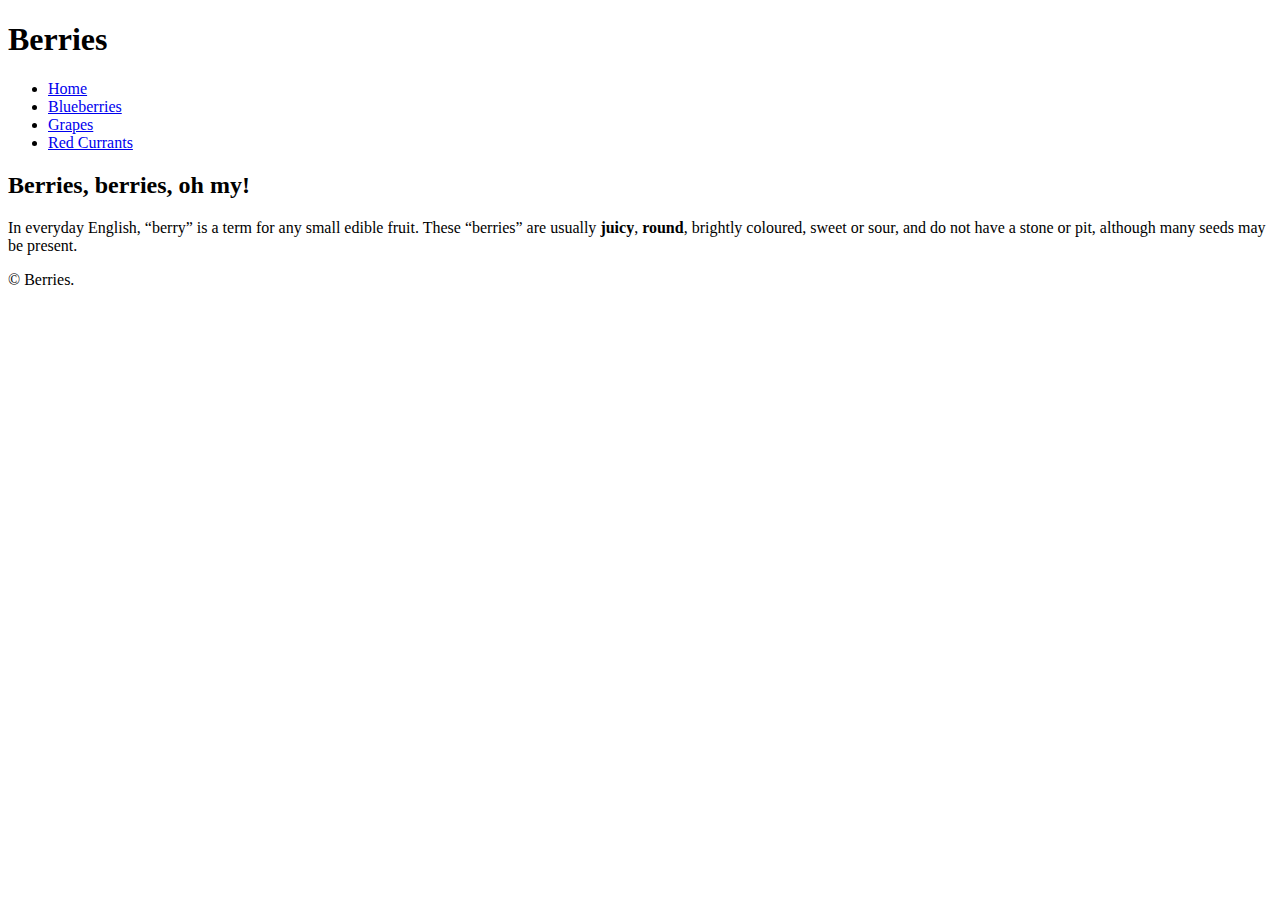
==== index.html @ 65e6eff1 "linked CSS fixed spelling error" ====
<!DOCTYPE html>
<html lang="en-ca">
<head>
  <meta charset="utf-8">
  <title>Berries</title>
  <meta name="viewport" content="width=device-width,initial-scale=1">
  <link href="https://fonts.googleapis.com/css?family=Sigmar+One" rel="stylesheet">
  <link href="css/main.css">
</head>
<body>

  <header class="heading">
    <h1> Berries </h1>
    <nav>
      <ul>
        <li><a href="index.html">Home</a></li>
        <li><a href="../products/blueberries.html">Blueberries</a></li>
        <li><a href="../products/grapes.html">Grapes</a></li>
        <li><a href="../products/red-currants.html">Red Currants</a></li>
      </ul>
    </nav>
  </header>

  <section>
    <div>
      <h2> Berries, berries, oh my! </h2>
      <p>In everyday English, “berry” is a term for any small edible fruit. These “berries” are usually <b>juicy</b>, <b>round</b>, brightly coloured, sweet or sour, and do not have a stone or pit, although many seeds may be present. </p>
    </div>
  </section>

  <footer>
    © Berries.
  </footer>

</body>
</html>
---- css/main.css ----
html {
  box-sizing: border-box;
  font: normal 100%/1.5 sans-serif;
}

*, *::before, *::after {
  box-sizing: inherit;
}

body {
  background-color: #2f2d13;
  margin: 0;
}

h1 {
  text-align: center;
  color: #ffe500;
  font-family: "Sigmar One", sans-serif;
}
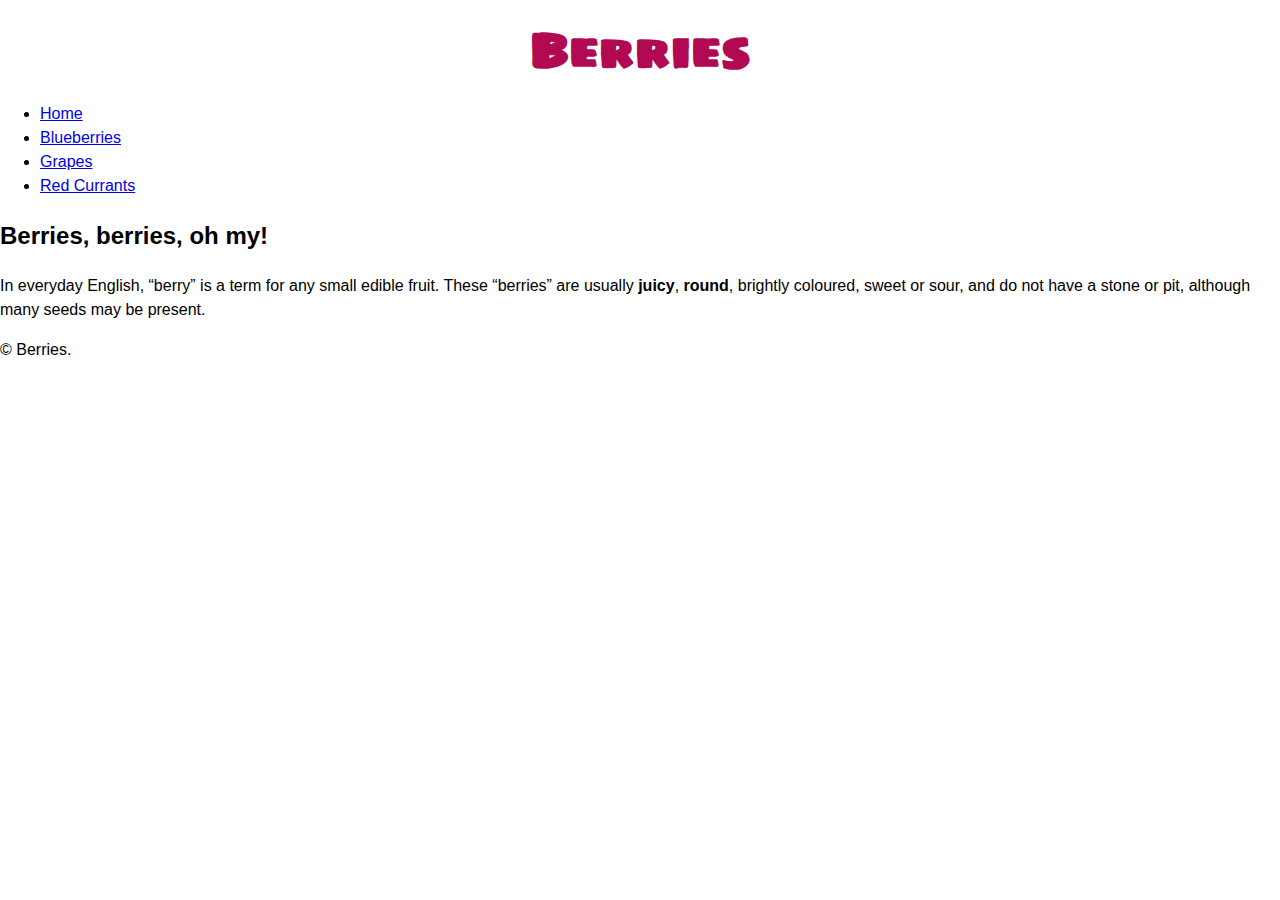
==== commit e43cefea: "fixed error and added CSS" ====
--- a/index.html
+++ b/index.html
@@ -5,7 +5,7 @@
   <title>Berries</title>
   <meta name="viewport" content="width=device-width,initial-scale=1">
   <link href="https://fonts.googleapis.com/css?family=Sigmar+One" rel="stylesheet">
-  <link href="css/main.css">
+  <link href="css/main.css" rel="stylesheet">
 </head>
 <body>
 
--- a/css/main.css
+++ b/css/main.css
@@ -8,12 +8,14 @@
 }
 
 body {
-  background-color: #2f2d13;
+  background-color: ##ffe500;
   margin: 0;
 }
 
 h1 {
   text-align: center;
-  color: #ffe500;
+  color: #b20953;
   font-family: "Sigmar One", sans-serif;
+  margin: 0.3em;
+  font-size: 3rem;
 }
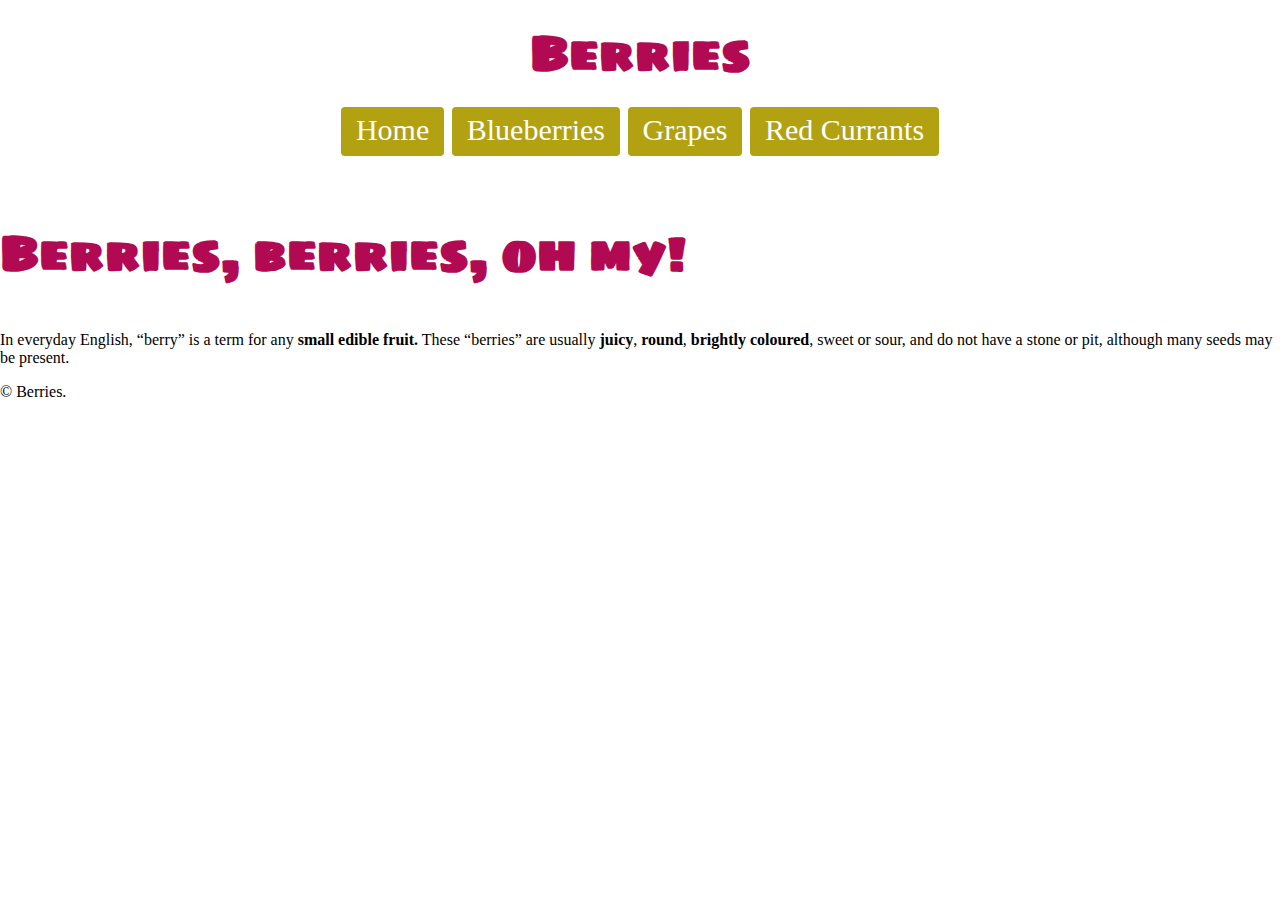
==== commit c39624d8: "added bolds" ====
--- a/index.html
+++ b/index.html
@@ -24,7 +24,7 @@
   <section>
     <div>
       <h2> Berries, berries, oh my! </h2>
-      <p>In everyday English, “berry” is a term for any small edible fruit. These “berries” are usually <b>juicy</b>, <b>round</b>, brightly coloured, sweet or sour, and do not have a stone or pit, although many seeds may be present. </p>
+      <p>In everyday English, “berry” is a term for any <b>small edible fruit.</b> These “berries” are usually <b>juicy</b>, <b>round</b>, <b>brightly coloured</b>, sweet or sour, and do not have a stone or pit, although many seeds may be present. </p>
     </div>
   </section>
 
--- a/css/main.css
+++ b/css/main.css
@@ -1,6 +1,6 @@
 html {
   box-sizing: border-box;
-  font: normal 100%/1.5 sans-serif;
+  font: "Georgia" 100%/1.5 sans-serif;
 }
 
 *, *::before, *::after {
@@ -8,7 +8,7 @@
 }
 
 body {
-  background-color: ##ffe500;
+  background-color: #fff;
   margin: 0;
 }
 
@@ -19,3 +19,37 @@
   margin: 0.3em;
   font-size: 3rem;
 }
+
+nav li {
+  display: inline-block;
+}
+
+nav ul {
+  margin: 0;
+  padding: 0 0 0.4em;
+  list-style-type: none;
+  text-decoration: none;
+  text-align: center;
+  font-size: 1.875rem;
+}
+
+nav a {
+  display: inline-block;
+  padding: 0.2em 0.5em 0.3em;
+  margin: 0 0 0.2em;
+  background-color: #b2a212;
+  color: #fff;
+  text-decoration: none;
+  text-align: center;
+  border-radius: 4px;
+}
+
+nav a:hover {
+  background-color: #b20953;
+}
+
+h2 {
+  font-size: 3rem;
+  color: #b20953;
+  font-family: "Sigmar One", sans-serif;
+}
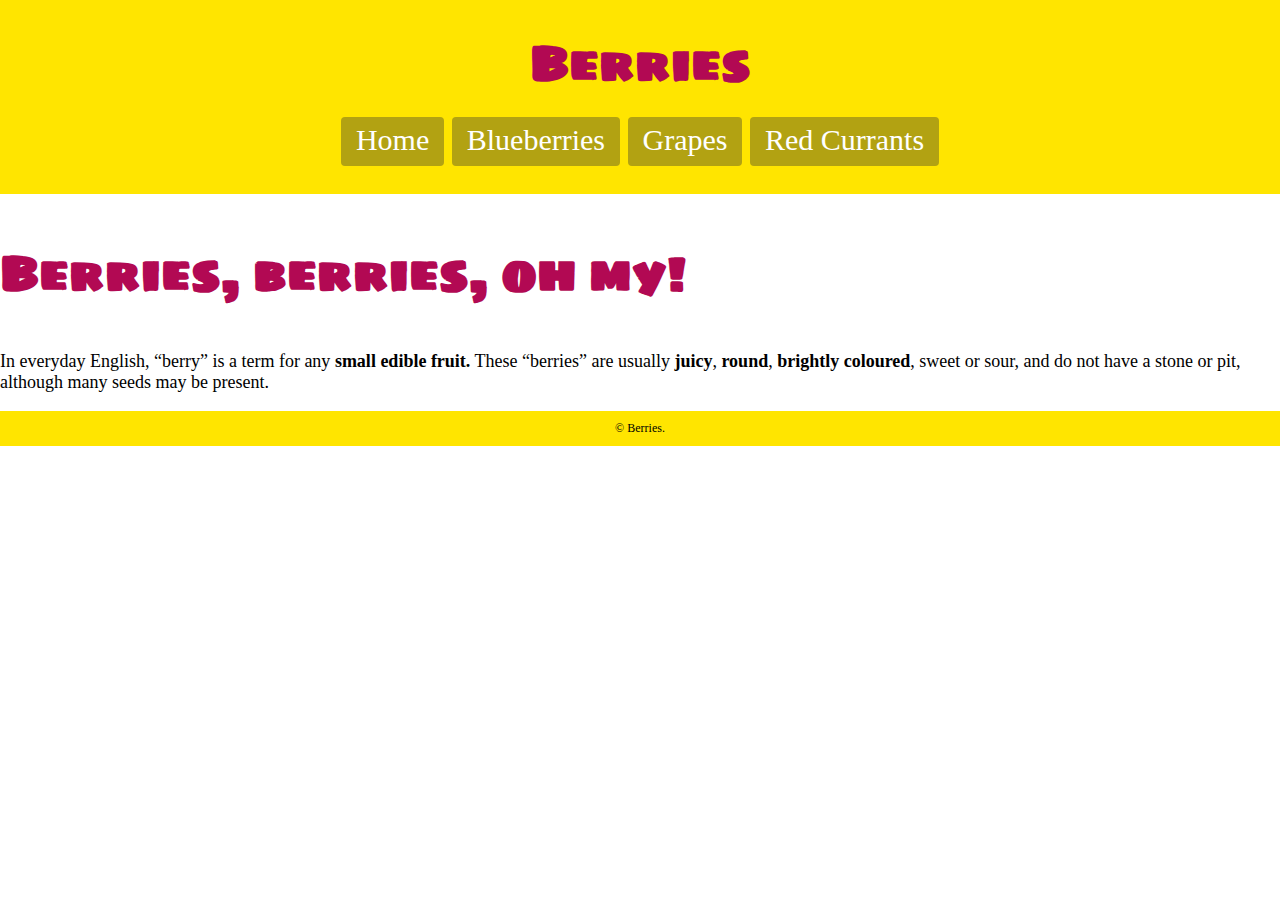
==== commit eb7bff90: "changes" ====
--- a/index.html
+++ b/index.html
@@ -28,7 +28,7 @@
     </div>
   </section>
 
-  <footer>
+  <footer class="footer">
     © Berries.
   </footer>
 
--- a/css/main.css
+++ b/css/main.css
@@ -10,6 +10,11 @@
 body {
   background-color: #fff;
   margin: 0;
+}
+
+.heading {
+  background-color: #ffe500;
+  padding: 10px;
 }
 
 h1 {
@@ -45,7 +50,7 @@
 }
 
 nav a:hover {
-  background-color: #b20953;
+  background-color: #cc1465;
 }
 
 h2 {
@@ -53,3 +58,14 @@
   color: #b20953;
   font-family: "Sigmar One", sans-serif;
 }
+
+p {
+  font-size: 1.125rem;
+}
+
+footer {
+  font-size: 0.75rem;
+  text-align: center;
+  background-color: #ffe500;
+  padding: 10px;
+}
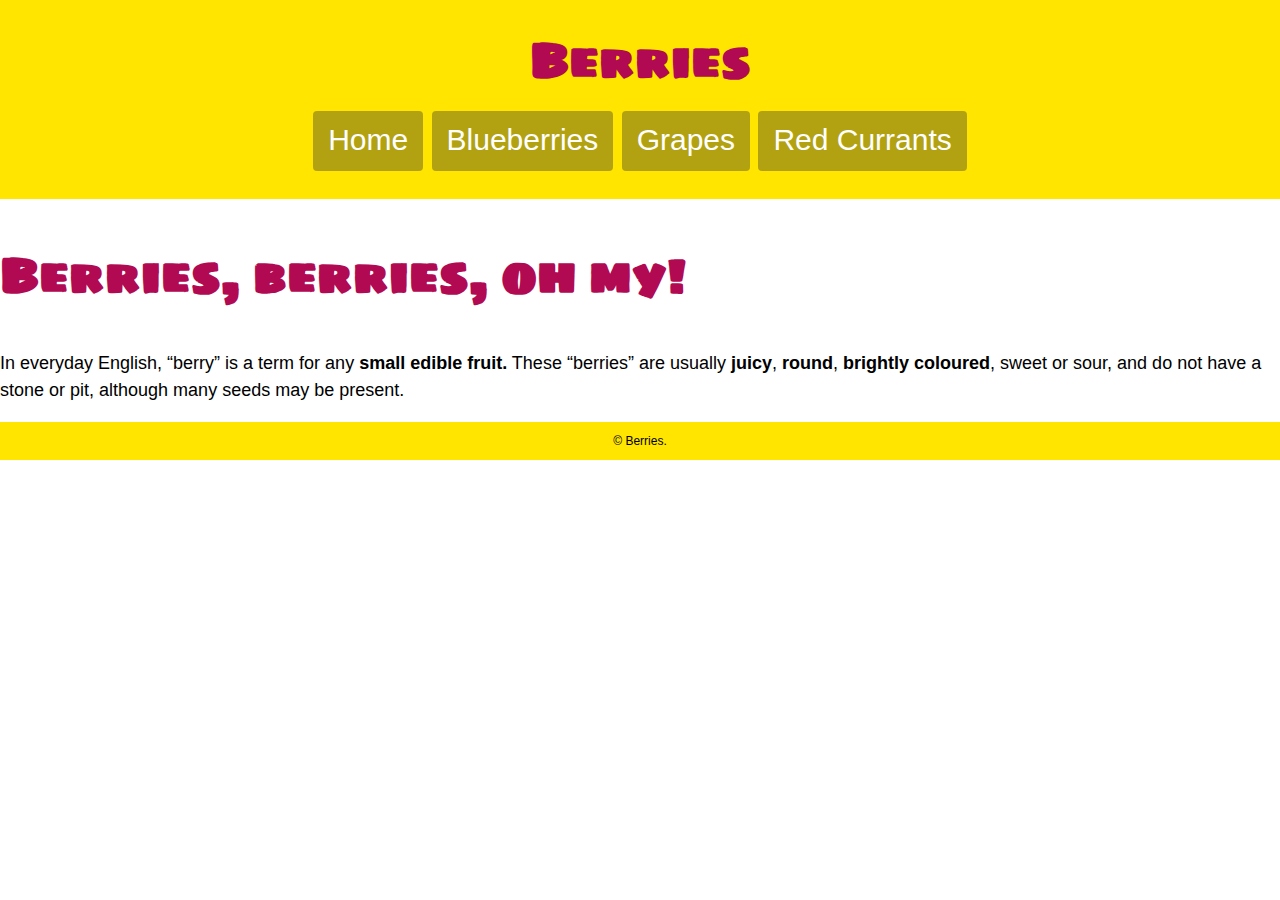
==== commit ebdef184: "fixed connection issue" ====
--- a/index.html
+++ b/index.html
@@ -14,9 +14,9 @@
     <nav>
       <ul>
         <li><a href="index.html">Home</a></li>
-        <li><a href="../products/blueberries.html">Blueberries</a></li>
-        <li><a href="../products/grapes.html">Grapes</a></li>
-        <li><a href="../products/red-currants.html">Red Currants</a></li>
+        <li><a href="blueberries.html">Blueberries</a></li>
+        <li><a href="grapes.html">Grapes</a></li>
+        <li><a href="red-currants.html">Red Currants</a></li>
       </ul>
     </nav>
   </header>
@@ -28,7 +28,7 @@
     </div>
   </section>
 
-  <footer class="footer">
+  <footer>
     © Berries.
   </footer>
 
--- a/css/main.css
+++ b/css/main.css
@@ -1,10 +1,16 @@
 html {
   box-sizing: border-box;
-  font: "Georgia" 100%/1.5 sans-serif;
+  font-family: Georgia, sans-serif;
+  line-height: 1.5;
 }
 
 *, *::before, *::after {
   box-sizing: inherit;
+}
+
+img {
+  width: 100%;
+  display: block;
 }
 
 body {
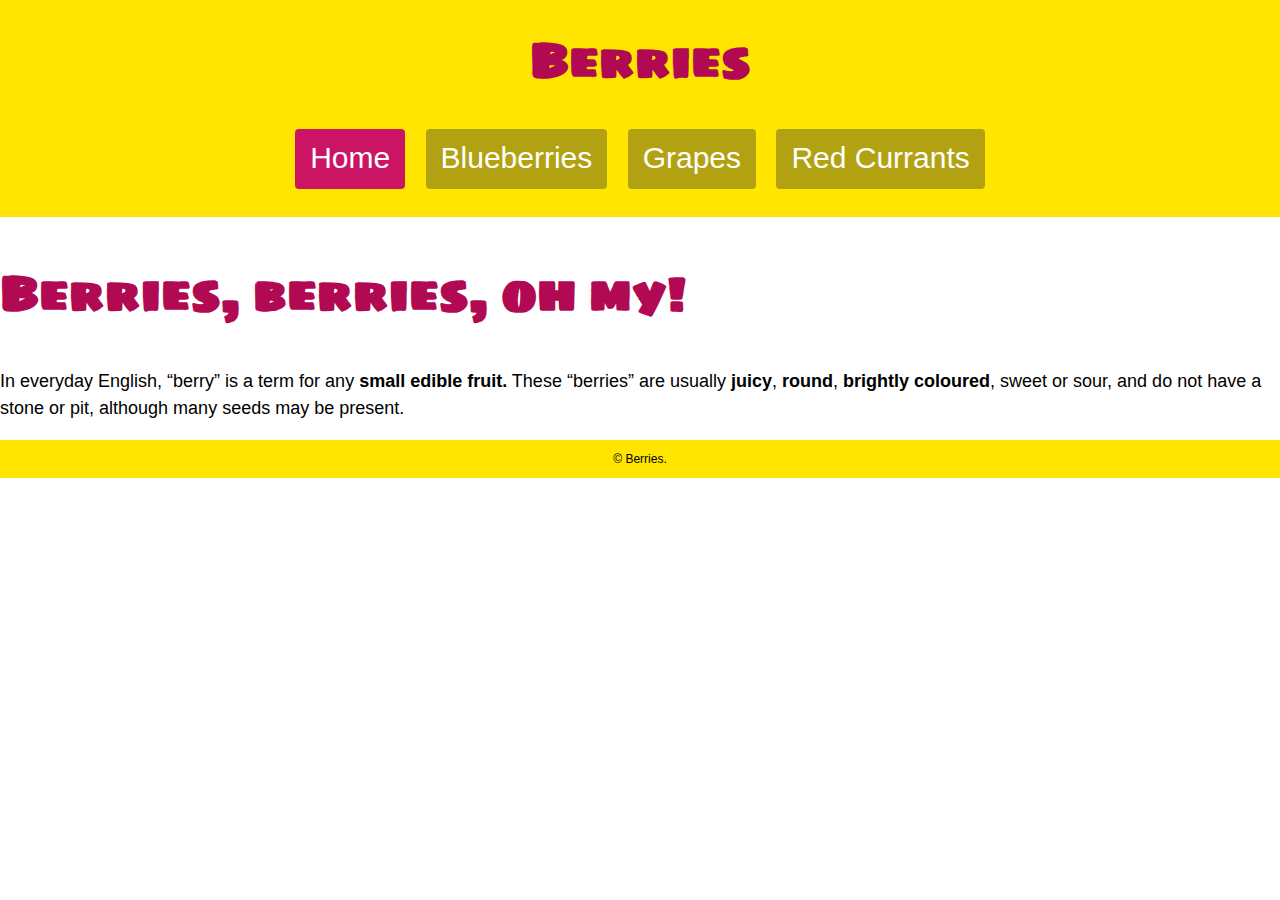
==== commit fd81e276: "added classes" ====
--- a/index.html
+++ b/index.html
@@ -13,7 +13,7 @@
     <h1> Berries </h1>
     <nav>
       <ul>
-        <li><a href="index.html">Home</a></li>
+        <li><a class="current" href="index.html">Home</a></li>
         <li><a href="blueberries.html">Blueberries</a></li>
         <li><a href="grapes.html">Grapes</a></li>
         <li><a href="red-currants.html">Red Currants</a></li>
--- a/css/main.css
+++ b/css/main.css
@@ -27,7 +27,7 @@
   text-align: center;
   color: #b20953;
   font-family: "Sigmar One", sans-serif;
-  margin: 0.3em;
+  margin: .3em;
   font-size: 3rem;
 }
 
@@ -37,7 +37,7 @@
 
 nav ul {
   margin: 0;
-  padding: 0 0 0.4em;
+  padding: .4em;
   list-style-type: none;
   text-decoration: none;
   text-align: center;
@@ -46,8 +46,8 @@
 
 nav a {
   display: inline-block;
-  padding: 0.2em 0.5em 0.3em;
-  margin: 0 0 0.2em;
+  padding: .2em .5em .3em;
+  margin: .2em;
   background-color: #b2a212;
   color: #fff;
   text-decoration: none;
@@ -57,6 +57,10 @@
 
 nav a:hover {
   background-color: #cc1465;
+}
+
+.current {
+  background-color: #cc1465
 }
 
 h2 {
@@ -70,7 +74,7 @@
 }
 
 footer {
-  font-size: 0.75rem;
+  font-size: .75rem;
   text-align: center;
   background-color: #ffe500;
   padding: 10px;
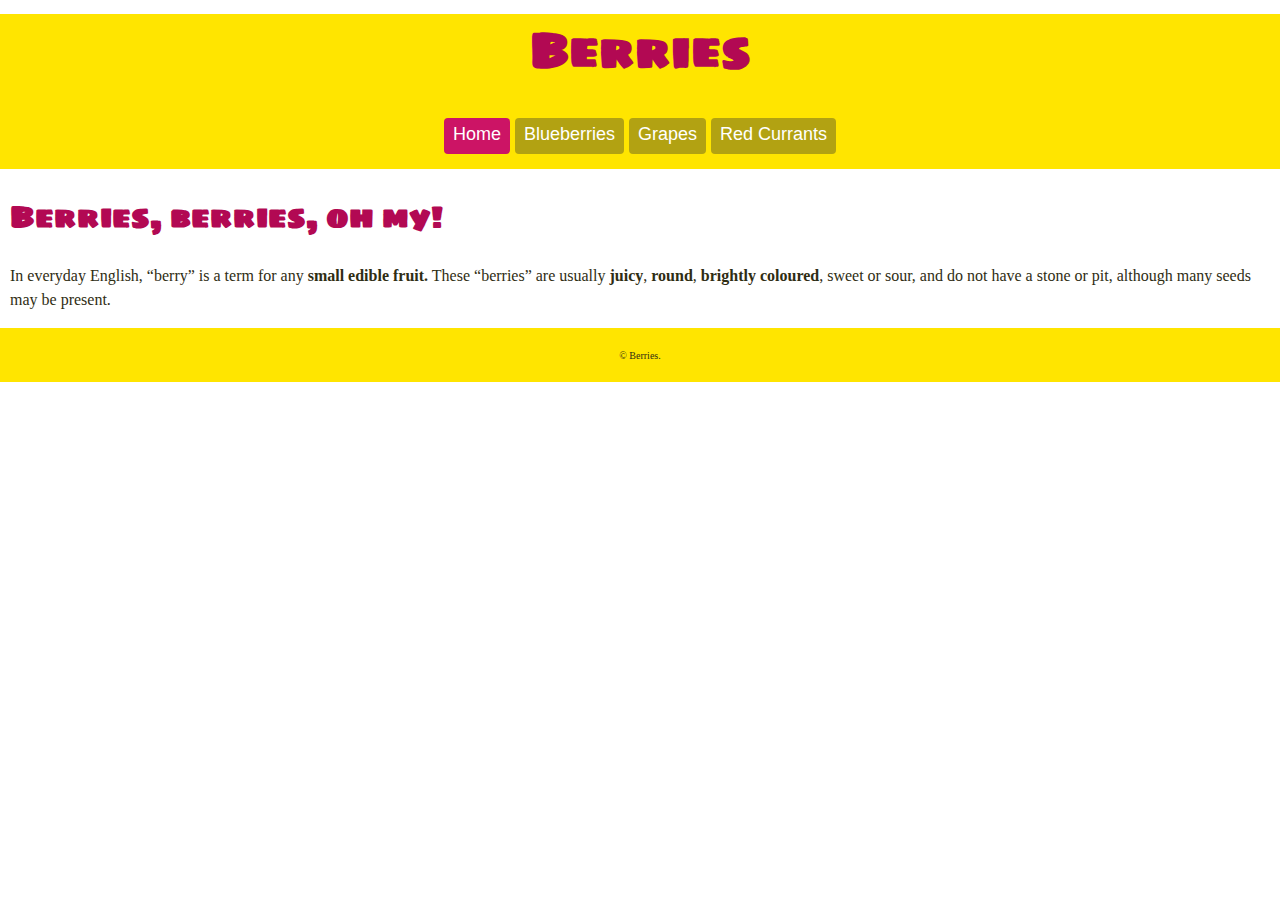
==== commit 6e7f94e8: "took away section and div replaced with main, added the small on footer" ====
--- a/index.html
+++ b/index.html
@@ -21,15 +21,13 @@
     </nav>
   </header>
 
-  <section>
-    <div>
-      <h2> Berries, berries, oh my! </h2>
-      <p>In everyday English, “berry” is a term for any <b>small edible fruit.</b> These “berries” are usually <b>juicy</b>, <b>round</b>, <b>brightly coloured</b>, sweet or sour, and do not have a stone or pit, although many seeds may be present. </p>
-    </div>
-  </section>
+  <main>
+    <h2> Berries, berries, oh my! </h2>
+    <p>In everyday English, “berry” is a term for any <b>small edible fruit.</b> These “berries” are usually <b>juicy</b>, <b>round</b>, <b>brightly coloured</b>, sweet or sour, and do not have a stone or pit, although many seeds may be present. </p>
+  </main>
 
   <footer>
-    © Berries.
+    <p><small>© Berries.</small></p>
   </footer>
 
 </body>
--- a/css/main.css
+++ b/css/main.css
@@ -13,6 +13,10 @@
   display: block;
 }
 
+main {
+  padding: 0 10px;
+}
+
 body {
   background-color: #fff;
   margin: 0;
@@ -20,7 +24,7 @@
 
 .heading {
   background-color: #ffe500;
-  padding: 10px;
+  padding: 0 .2em .2em;
 }
 
 h1 {
@@ -29,6 +33,7 @@
   font-family: "Sigmar One", sans-serif;
   margin: .3em;
   font-size: 3rem;
+  padding: 0 0 .2em;
 }
 
 nav li {
@@ -41,13 +46,13 @@
   list-style-type: none;
   text-decoration: none;
   text-align: center;
-  font-size: 1.875rem;
+  font-size: 1.125rem;
 }
 
 nav a {
   display: inline-block;
   padding: .2em .5em .3em;
-  margin: .2em;
+  margin-bottom: .3em;
   background-color: #b2a212;
   color: #fff;
   text-decoration: none;
@@ -60,22 +65,23 @@
 }
 
 .current {
-  background-color: #cc1465
+  background-color: #cc1465;
 }
 
 h2 {
-  font-size: 3rem;
+  font-size: 1.875rem;
   color: #b20953;
   font-family: "Sigmar One", sans-serif;
 }
 
 p {
-  font-size: 1.125rem;
+  font-family: Georgia, serif;
+  color: #2f2d13;
 }
 
 footer {
   font-size: .75rem;
   text-align: center;
   background-color: #ffe500;
-  padding: 10px;
+  padding: .5em;
 }
